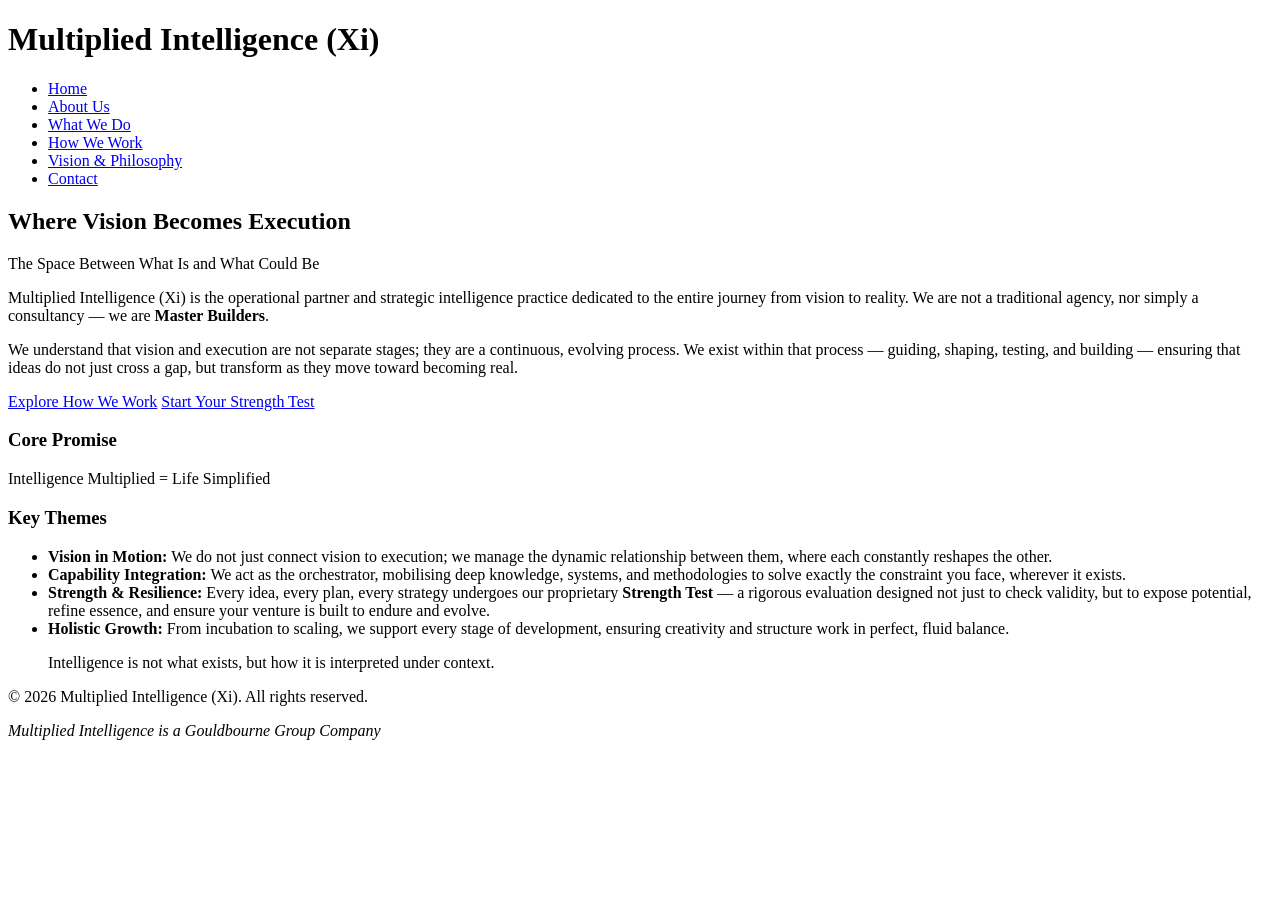
==== main-site/index.html @ 7538bb9e "Update index.html" ====
<!DOCTYPE html>
<html lang="en-GB">
<head>
    <meta charset="UTF-8">
    <meta name="viewport" content="width=device-width, initial-scale=1.0">
    <meta name="description" content="Multiplied Intelligence (Xi) — Strategic Intelligence & Operational Partner. Master Builders bridging vision and execution.">
    <title> (Xi) | Where Vision Becomes Execution</title>
    <!-- ✅ CORRECT CLOUDFLARE PATH -->
    <link rel="stylesheet" href="/styles/styles.css">
</head>
<body>

    <!-- Header -->
    <header class="site-header">
        <div class="container">
            <div class="logo">
                <h1>Multiplied Intelligence<span class="symbol"> (Xi)</span></h1>
            </div>
            <nav class="main-nav">
                <ul>
                    <li><a href="index.html" class="active">Home</a></li>
                    <li><a href="about.html">About Us</a></li>
                    <li><a href="what-we-do.html">What We Do</a></li>
                    <li><a href="how-we-work.html">How We Work</a></li>
                    <li><a href="vision-philosophy.html">Vision & Philosophy</a></li>
                    <li><a href="contact.html">Contact</a></li>
                </ul>
            </nav>
        </div>
    </header>

    <!-- Hero Section -->
    <section class="hero">
        <div class="container">
            <h2>Where Vision Becomes Execution</h2>
            <p class="tagline">The Space Between What Is and What Could Be</p>
            <p>Multiplied Intelligence (Xi) is the operational partner and strategic intelligence practice dedicated to the entire journey from vision to reality. We are not a traditional agency, nor simply a consultancy — we are <strong>Master Builders</strong>.</p>
            <p>We understand that vision and execution are not separate stages; they are a continuous, evolving process. We exist within that process — guiding, shaping, testing, and building — ensuring that ideas do not just cross a gap, but transform as they move toward becoming real.</p>
            <div class="hero-buttons">
                <a href="how-we-work.html" class="btn btn-primary">Explore How We Work</a>
                <a href="contact.html" class="btn btn-secondary">Start Your Strength Test</a>
            </div>
        </div>
    </section>

    <!-- Core Content -->
    <main class="content">
        <div class="container">

            <div class="content-block">
                <h3>Core Promise</h3>
                <p class="promise">Intelligence Multiplied = Life Simplified</p>
            </div>

            <div class="content-block">
                <h3>Key Themes</h3>
                <ul class="themes-list">
                    <li><strong>Vision in Motion:</strong> We do not just connect vision to execution; we manage the dynamic relationship between them, where each constantly reshapes the other.</li>
                    <li><strong>Capability Integration:</strong> We act as the orchestrator, mobilising deep knowledge, systems, and methodologies to solve exactly the constraint you face, wherever it exists.</li>
                    <li><strong>Strength & Resilience:</strong> Every idea, every plan, every strategy undergoes our proprietary <strong>Strength Test</strong> — a rigorous evaluation designed not just to check validity, but to expose potential, refine essence, and ensure your venture is built to endure and evolve.</li>
                    <li><strong>Holistic Growth:</strong> From incubation to scaling, we support every stage of development, ensuring creativity and structure work in perfect, fluid balance.</li>
                </ul>
            </div>

            <div class="content-block highlight">
                <blockquote>
                    Intelligence is not what exists, but how it is interpreted under context.
                </blockquote>
            </div>

        </div>
    </main>

    <!-- Footer -->
    <footer class="site-footer">
        <div class="container">
            <div class="footer-content">
                <p>&copy; 2026 Multiplied Intelligence (Xi). All rights reserved.</p>
                <p><em>Multiplied Intelligence is a Gouldbourne Group Company</em></p>
            </div>
        </div>
    </footer>

</body>
</html>
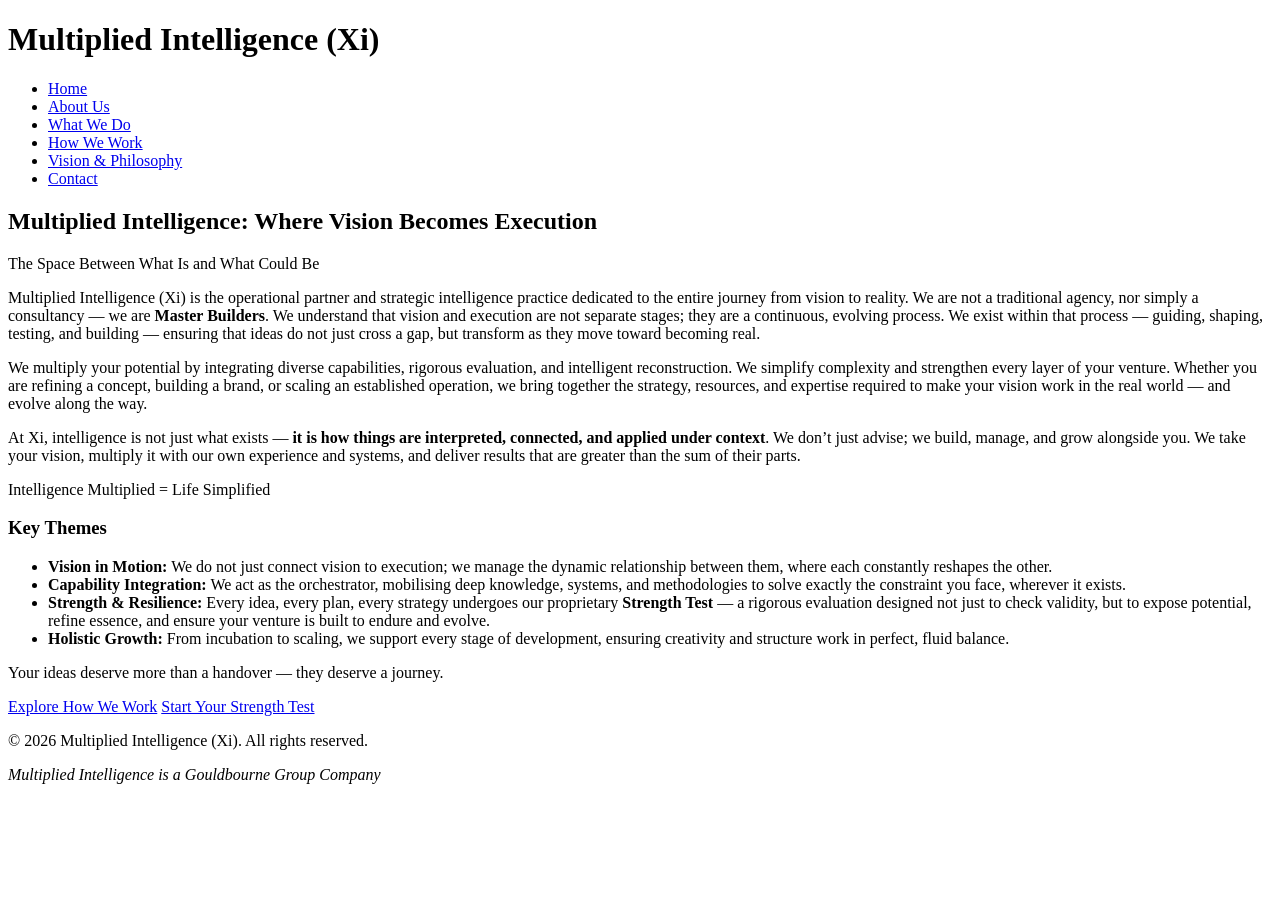
==== commit 46bb88c7: "Update index.html" ====
--- a/main-site/index.html
+++ b/main-site/index.html
@@ -3,9 +3,8 @@
 <head>
     <meta charset="UTF-8">
     <meta name="viewport" content="width=device-width, initial-scale=1.0">
-    <meta name="description" content="Multiplied Intelligence (Xi) — Strategic Intelligence & Operational Partner. Master Builders bridging vision and execution.">
-    <title> (Xi) | Where Vision Becomes Execution</title>
-    <!-- ✅ CORRECT CLOUDFLARE PATH -->
+    <meta name="description" content="Multiplied Intelligence (Xi) — Strategic Intelligence & Operational Partner. Master Builders dedicated to the entire journey from vision to execution.">
+    <title>Multiplied Intelligence (Xi) | Where Vision Becomes Execution</title>
     <link rel="stylesheet" href="/styles/styles.css">
 </head>
 <body>
@@ -22,7 +21,7 @@
                     <li><a href="about.html">About Us</a></li>
                     <li><a href="what-we-do.html">What We Do</a></li>
                     <li><a href="how-we-work.html">How We Work</a></li>
-                    <li><a href="vision-philosophy.html">Vision & Philosophy</a></li>
+                    <li><a href="vision.html">Vision & Philosophy</a></li>
                     <li><a href="contact.html">Contact</a></li>
                 </ul>
             </nav>
@@ -32,23 +31,16 @@
     <!-- Hero Section -->
     <section class="hero">
         <div class="container">
-            <h2>Where Vision Becomes Execution</h2>
+            <h2>Multiplied Intelligence: Where Vision Becomes Execution</h2>
             <p class="tagline">The Space Between What Is and What Could Be</p>
-            <p>Multiplied Intelligence (Xi) is the operational partner and strategic intelligence practice dedicated to the entire journey from vision to reality. We are not a traditional agency, nor simply a consultancy — we are <strong>Master Builders</strong>.</p>
-            <p>We understand that vision and execution are not separate stages; they are a continuous, evolving process. We exist within that process — guiding, shaping, testing, and building — ensuring that ideas do not just cross a gap, but transform as they move toward becoming real.</p>
-            <div class="hero-buttons">
-                <a href="how-we-work.html" class="btn btn-primary">Explore How We Work</a>
-                <a href="contact.html" class="btn btn-secondary">Start Your Strength Test</a>
-            </div>
-        </div>
-    </section>
 
-    <!-- Core Content -->
-    <main class="content">
-        <div class="container">
+            <p>Multiplied Intelligence (Xi) is the operational partner and strategic intelligence practice dedicated to the entire journey from vision to reality. We are not a traditional agency, nor simply a consultancy — we are <strong>Master Builders</strong>. We understand that vision and execution are not separate stages; they are a continuous, evolving process. We exist within that process — guiding, shaping, testing, and building — ensuring that ideas do not just cross a gap, but transform as they move toward becoming real.</p>
 
-            <div class="content-block">
-                <h3>Core Promise</h3>
+            <p>We multiply your potential by integrating diverse capabilities, rigorous evaluation, and intelligent reconstruction. We simplify complexity and strengthen every layer of your venture. Whether you are refining a concept, building a brand, or scaling an established operation, we bring together the strategy, resources, and expertise required to make your vision work in the real world — and evolve along the way.</p>
+
+            <p>At Xi, intelligence is not just what exists — <strong>it is how things are interpreted, connected, and applied under context</strong>. We don’t just advise; we build, manage, and grow alongside you. We take your vision, multiply it with our own experience and systems, and deliver results that are greater than the sum of their parts.</p>
+
+            <div class="content-block highlight">
                 <p class="promise">Intelligence Multiplied = Life Simplified</p>
             </div>
 
@@ -62,14 +54,13 @@
                 </ul>
             </div>
 
-            <div class="content-block highlight">
-                <blockquote>
-                    Intelligence is not what exists, but how it is interpreted under context.
-                </blockquote>
+            <p>Your ideas deserve more than a handover — they deserve a journey.</p>
+            <div class="hero-buttons">
+                <a href="how-we-work.html" class="btn btn-primary">Explore How We Work</a>
+                <a href="contact.html" class="btn btn-secondary">Start Your Strength Test</a>
             </div>
-
         </div>
-    </main>
+    </section>
 
     <!-- Footer -->
     <footer class="site-footer">
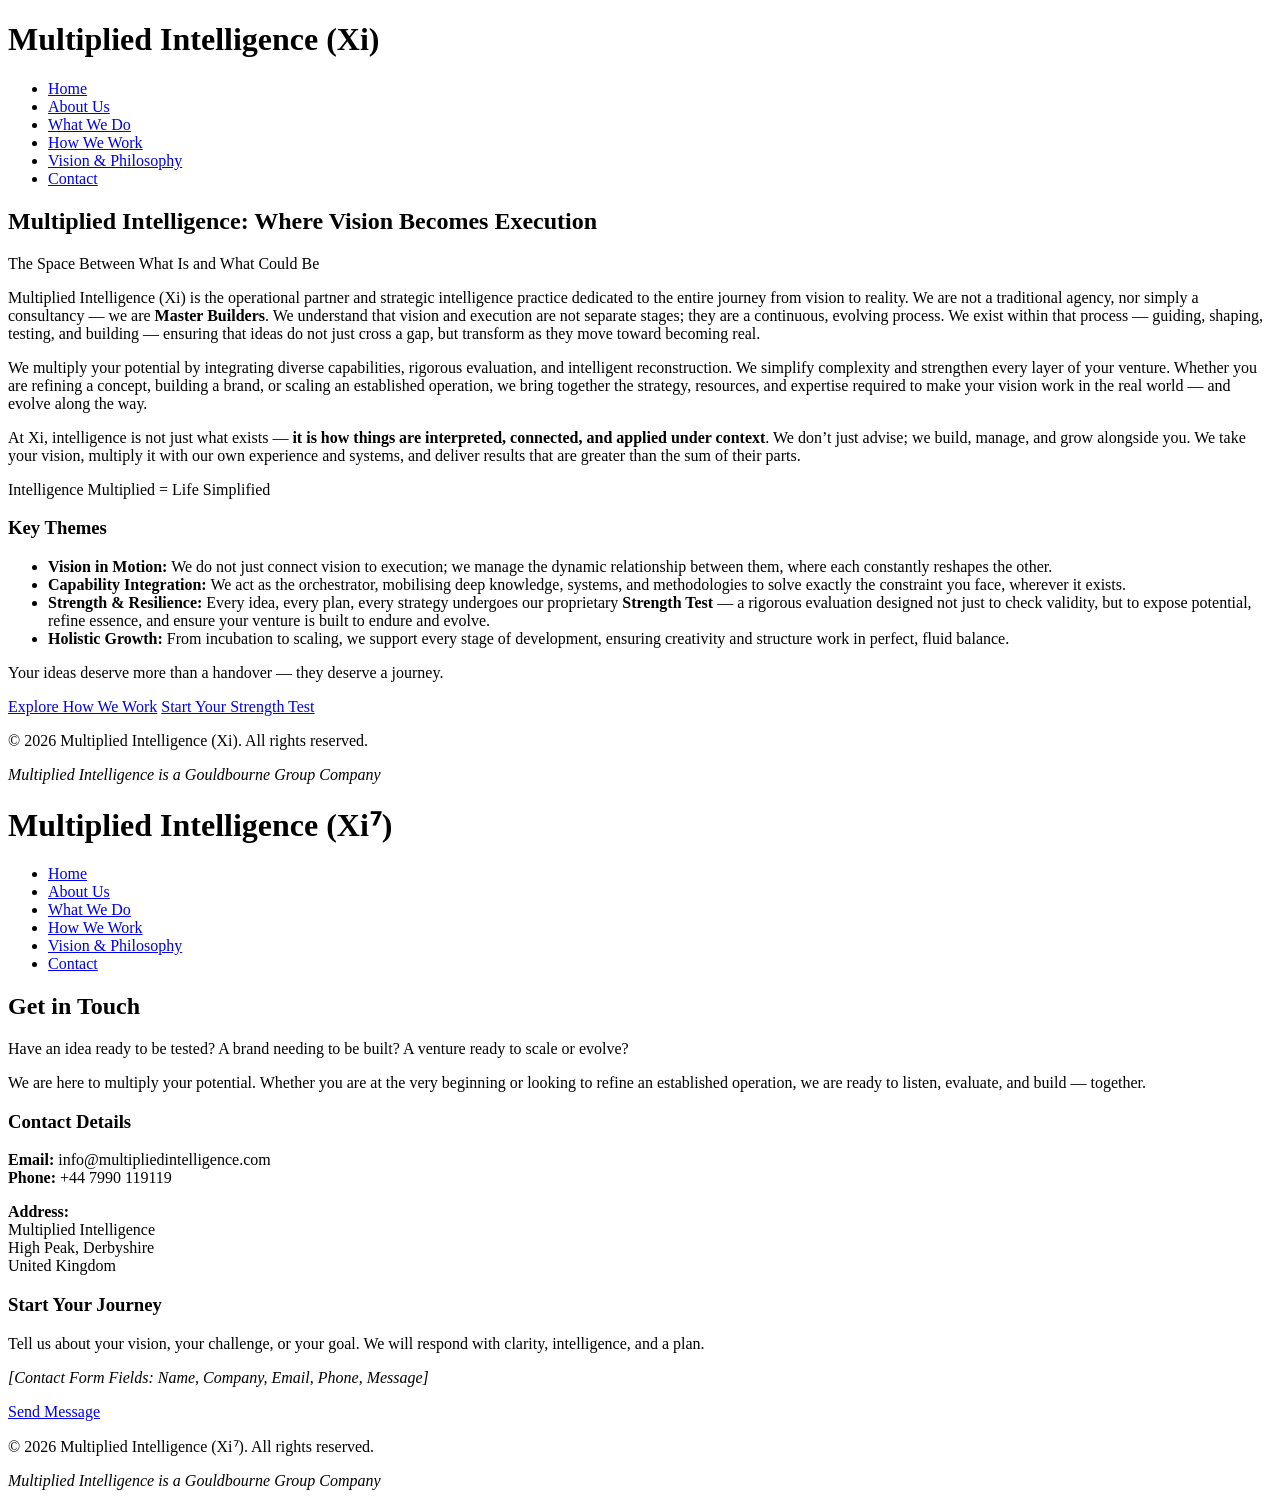
==== commit 0c7ac03d: "Update index.html" ====
--- a/main-site/index.html
+++ b/main-site/index.html
@@ -71,6 +71,91 @@
             </div>
         </div>
     </footer>
+<!DOCTYPE html>
+<html lang="en-GB">
+<head>
+    <meta charset="UTF-8">
+    <meta name="viewport" content="width=device-width, initial-scale=1.0">
+    <meta name="description" content="Contact Multiplied Intelligence (Xi) — Have an idea ready to be tested? A brand needing to be built? Get in touch to multiply your potential.">
+    <title>Contact | Multiplied Intelligence (Xi)</title>
+    <link rel="stylesheet" href="/styles/styles.css">
+</head>
+<body>
+
+    <!-- Header -->
+    <header class="site-header">
+        <div class="container">
+            <div class="logo">
+                <h1>Multiplied Intelligence<span class="symbol"> (Xi⁷)</span></h1>
+            </div>
+            <nav class="main-nav">
+                <ul>
+                    <li><a href="index.html">Home</a></li>
+                    <li><a href="about.html">About Us</a></li>
+                    <li><a href="what-we-do.html">What We Do</a></li>
+                    <li><a href="how-we-work.html">How We Work</a></li>
+                    <li><a href="vision.html">Vision & Philosophy</a></li>
+                    <li><a href="contact.html" class="active">Contact</a></li>
+                </ul>
+            </nav>
+        </div>
+    </header>
+
+    <!-- Hero Section -->
+    <section class="hero">
+        <div class="container">
+            <h2>Get in Touch</h2>
+            <p>Have an idea ready to be tested? A brand needing to be built? A venture ready to scale or evolve?</p>
+            <p>We are here to multiply your potential. Whether you are at the very beginning or looking to refine an established operation, we are ready to listen, evaluate, and build — together.</p>
+        </div>
+    </section>
+
+    <!-- Main Content -->
+    <main class="content">
+        <div class="container">
+            <div class="content-block">
+                <h3>Contact Details</h3>
+                <p><strong>Email:</strong> info@multipliedintelligence.com<br>
+                <strong>Phone:</strong> +44 7990 119119</p>
+                <p><strong>Address:</strong><br>
+                Multiplied Intelligence<br>
+                High Peak, Derbyshire<br>
+                United Kingdom</p>
+            </div>
+            <div class="content-block highlight">
+                <h3>Start Your Journey</h3>
+                <p>Tell us about your vision, your challenge, or your goal. We will respond with clarity, intelligence, and a plan.</p>
+                <p><em>[Contact Form Fields: Name, Company, Email, Phone, Message]</em></p>
+                <a href="#" class="btn btn-secondary">Send Message</a>
+            </div>
+        </div>
+    </main>
+
+    <!-- Footer -->
+    <footer class="site-footer">
+        <div class="container">
+            <div class="footer-content">
+                <p>&copy; 2026 Multiplied Intelligence (Xi⁷). All rights reserved.</p>
+                <p><em>Multiplied Intelligence is a Gouldbourne Group Company</em></p>
+            </div>
+        </div>
+    </footer>
+
+    <!-- Auto-scroll active navigation into view on mobile -->
+    <script>
+    window.addEventListener('load', function() {
+      const nav = document.querySelector('.main-nav');
+      const activeLink = document.querySelector('.main-nav a.active');
+      if (!nav || !activeLink) return;
+      const navWidth = nav.offsetWidth;
+      const linkLeft = activeLink.offsetLeft;
+      const linkWidth = activeLink.offsetWidth;
+      const scrollPos = linkLeft - (navWidth / 2) + (linkWidth / 2);
+      const finalScroll = Math.max(0, Math.min(scrollPos, nav.scrollWidth - navWidth));
+      nav.scrollTo({ left: finalScroll, behavior: 'smooth' });
+    });
+    </script>
 
 </body>
 </html>
+    
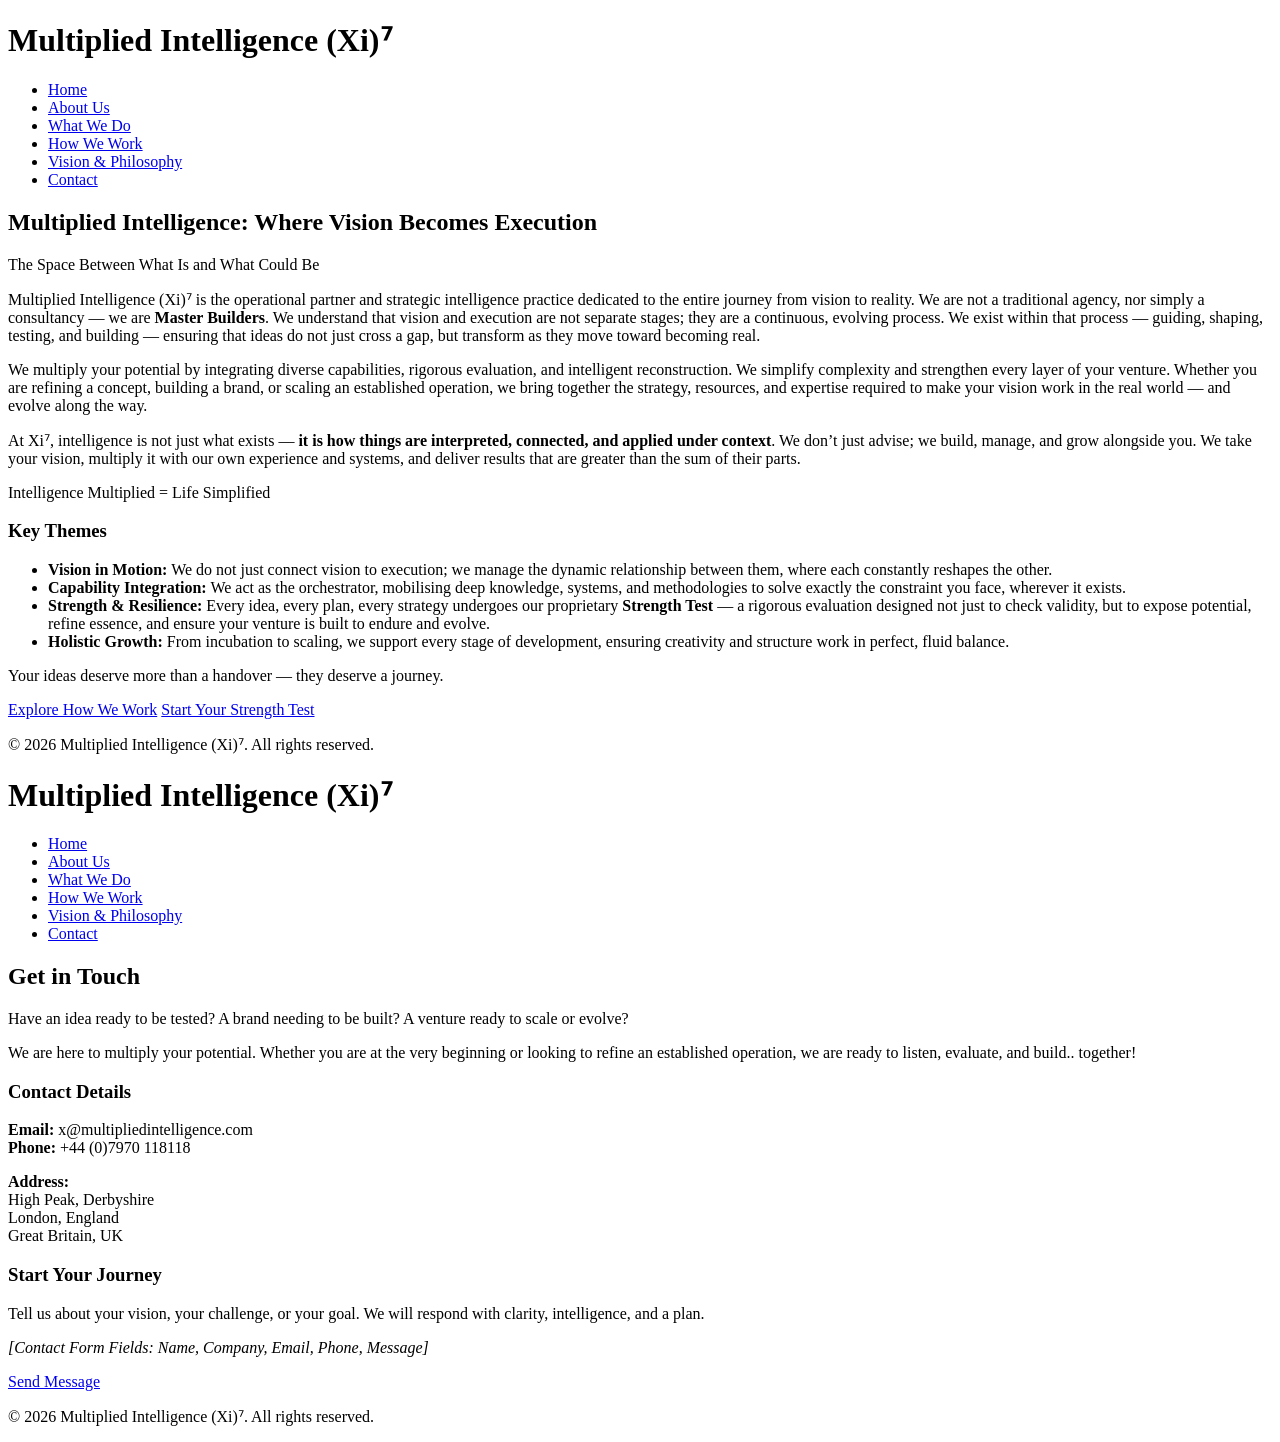
==== commit 681cbae8: "Update index.html" ====
--- a/main-site/index.html
+++ b/main-site/index.html
@@ -3,8 +3,8 @@
 <head>
     <meta charset="UTF-8">
     <meta name="viewport" content="width=device-width, initial-scale=1.0">
-    <meta name="description" content="Multiplied Intelligence (Xi) — Strategic Intelligence & Operational Partner. Master Builders dedicated to the entire journey from vision to execution.">
-    <title>Multiplied Intelligence (Xi) | Where Vision Becomes Execution</title>
+    <meta name="description" content="Multiplied Intelligence (Xi)⁷ — Strategic Intelligence & Operational Partner. Master Builders dedicated to the entire journey from vision to execution.">
+    <title>(Xi)⁷ | Where Vision Becomes Execution</title>
     <link rel="stylesheet" href="/styles/styles.css">
 </head>
 <body>
@@ -13,7 +13,7 @@
     <header class="site-header">
         <div class="container">
             <div class="logo">
-                <h1>Multiplied Intelligence<span class="symbol"> (Xi)</span></h1>
+                <h1>Multiplied Intelligence<span class="symbol"> (Xi)⁷</span></h1>
             </div>
             <nav class="main-nav">
                 <ul>
@@ -34,11 +34,11 @@
             <h2>Multiplied Intelligence: Where Vision Becomes Execution</h2>
             <p class="tagline">The Space Between What Is and What Could Be</p>
 
-            <p>Multiplied Intelligence (Xi) is the operational partner and strategic intelligence practice dedicated to the entire journey from vision to reality. We are not a traditional agency, nor simply a consultancy — we are <strong>Master Builders</strong>. We understand that vision and execution are not separate stages; they are a continuous, evolving process. We exist within that process — guiding, shaping, testing, and building — ensuring that ideas do not just cross a gap, but transform as they move toward becoming real.</p>
+            <p>Multiplied Intelligence (Xi)⁷ is the operational partner and strategic intelligence practice dedicated to the entire journey from vision to reality. We are not a traditional agency, nor simply a consultancy — we are <strong>Master Builders</strong>. We understand that vision and execution are not separate stages; they are a continuous, evolving process. We exist within that process — guiding, shaping, testing, and building — ensuring that ideas do not just cross a gap, but transform as they move toward becoming real.</p>
 
             <p>We multiply your potential by integrating diverse capabilities, rigorous evaluation, and intelligent reconstruction. We simplify complexity and strengthen every layer of your venture. Whether you are refining a concept, building a brand, or scaling an established operation, we bring together the strategy, resources, and expertise required to make your vision work in the real world — and evolve along the way.</p>
 
-            <p>At Xi, intelligence is not just what exists — <strong>it is how things are interpreted, connected, and applied under context</strong>. We don’t just advise; we build, manage, and grow alongside you. We take your vision, multiply it with our own experience and systems, and deliver results that are greater than the sum of their parts.</p>
+            <p>At Xi⁷, intelligence is not just what exists — <strong>it is how things are interpreted, connected, and applied under context</strong>. We don’t just advise; we build, manage, and grow alongside you. We take your vision, multiply it with our own experience and systems, and deliver results that are greater than the sum of their parts.</p>
 
             <div class="content-block highlight">
                 <p class="promise">Intelligence Multiplied = Life Simplified</p>
@@ -66,8 +66,7 @@
     <footer class="site-footer">
         <div class="container">
             <div class="footer-content">
-                <p>&copy; 2026 Multiplied Intelligence (Xi). All rights reserved.</p>
-                <p><em>Multiplied Intelligence is a Gouldbourne Group Company</em></p>
+                <p>&copy; 2026 Multiplied Intelligence (Xi)⁷. All rights reserved.</p>
             </div>
         </div>
     </footer>
@@ -76,8 +75,8 @@
 <head>
     <meta charset="UTF-8">
     <meta name="viewport" content="width=device-width, initial-scale=1.0">
-    <meta name="description" content="Contact Multiplied Intelligence (Xi) — Have an idea ready to be tested? A brand needing to be built? Get in touch to multiply your potential.">
-    <title>Contact | Multiplied Intelligence (Xi)</title>
+    <meta name="description" content="Contact Multiplied Intelligence (Xi)⁷ — Have an idea ready to be tested? A brand needing to be built? Get in touch to multiply your potential.">
+    <title>Contact | Multiplied Intelligence (Xi)⁷</title>
     <link rel="stylesheet" href="/styles/styles.css">
 </head>
 <body>
@@ -86,7 +85,7 @@
     <header class="site-header">
         <div class="container">
             <div class="logo">
-                <h1>Multiplied Intelligence<span class="symbol"> (Xi⁷)</span></h1>
+                <h1>Multiplied Intelligence<span class="symbol"> (Xi)⁷</span></h1>
             </div>
             <nav class="main-nav">
                 <ul>
@@ -106,7 +105,7 @@
         <div class="container">
             <h2>Get in Touch</h2>
             <p>Have an idea ready to be tested? A brand needing to be built? A venture ready to scale or evolve?</p>
-            <p>We are here to multiply your potential. Whether you are at the very beginning or looking to refine an established operation, we are ready to listen, evaluate, and build — together.</p>
+            <p>We are here to multiply your potential. Whether you are at the very beginning or looking to refine an established operation, we are ready to listen, evaluate, and build.. together!</p>
         </div>
     </section>
 
@@ -115,12 +114,13 @@
         <div class="container">
             <div class="content-block">
                 <h3>Contact Details</h3>
-                <p><strong>Email:</strong> info@multipliedintelligence.com<br>
-                <strong>Phone:</strong> +44 7990 119119</p>
+                <p><strong>Email:</strong> x@multipliedintelligence.com<br>
+                <strong>Phone:</strong> +44 (0)7970 118118</p>
                 <p><strong>Address:</strong><br>
-                Multiplied Intelligence<br>
                 High Peak, Derbyshire<br>
-                United Kingdom</p>
+                London, England<br>
+                Great Britain, UK</p>
+                
             </div>
             <div class="content-block highlight">
                 <h3>Start Your Journey</h3>
@@ -135,8 +135,7 @@
     <footer class="site-footer">
         <div class="container">
             <div class="footer-content">
-                <p>&copy; 2026 Multiplied Intelligence (Xi⁷). All rights reserved.</p>
-                <p><em>Multiplied Intelligence is a Gouldbourne Group Company</em></p>
+                <p>&copy; 2026 Multiplied Intelligence (Xi)⁷. All rights reserved.</p>
             </div>
         </div>
     </footer>
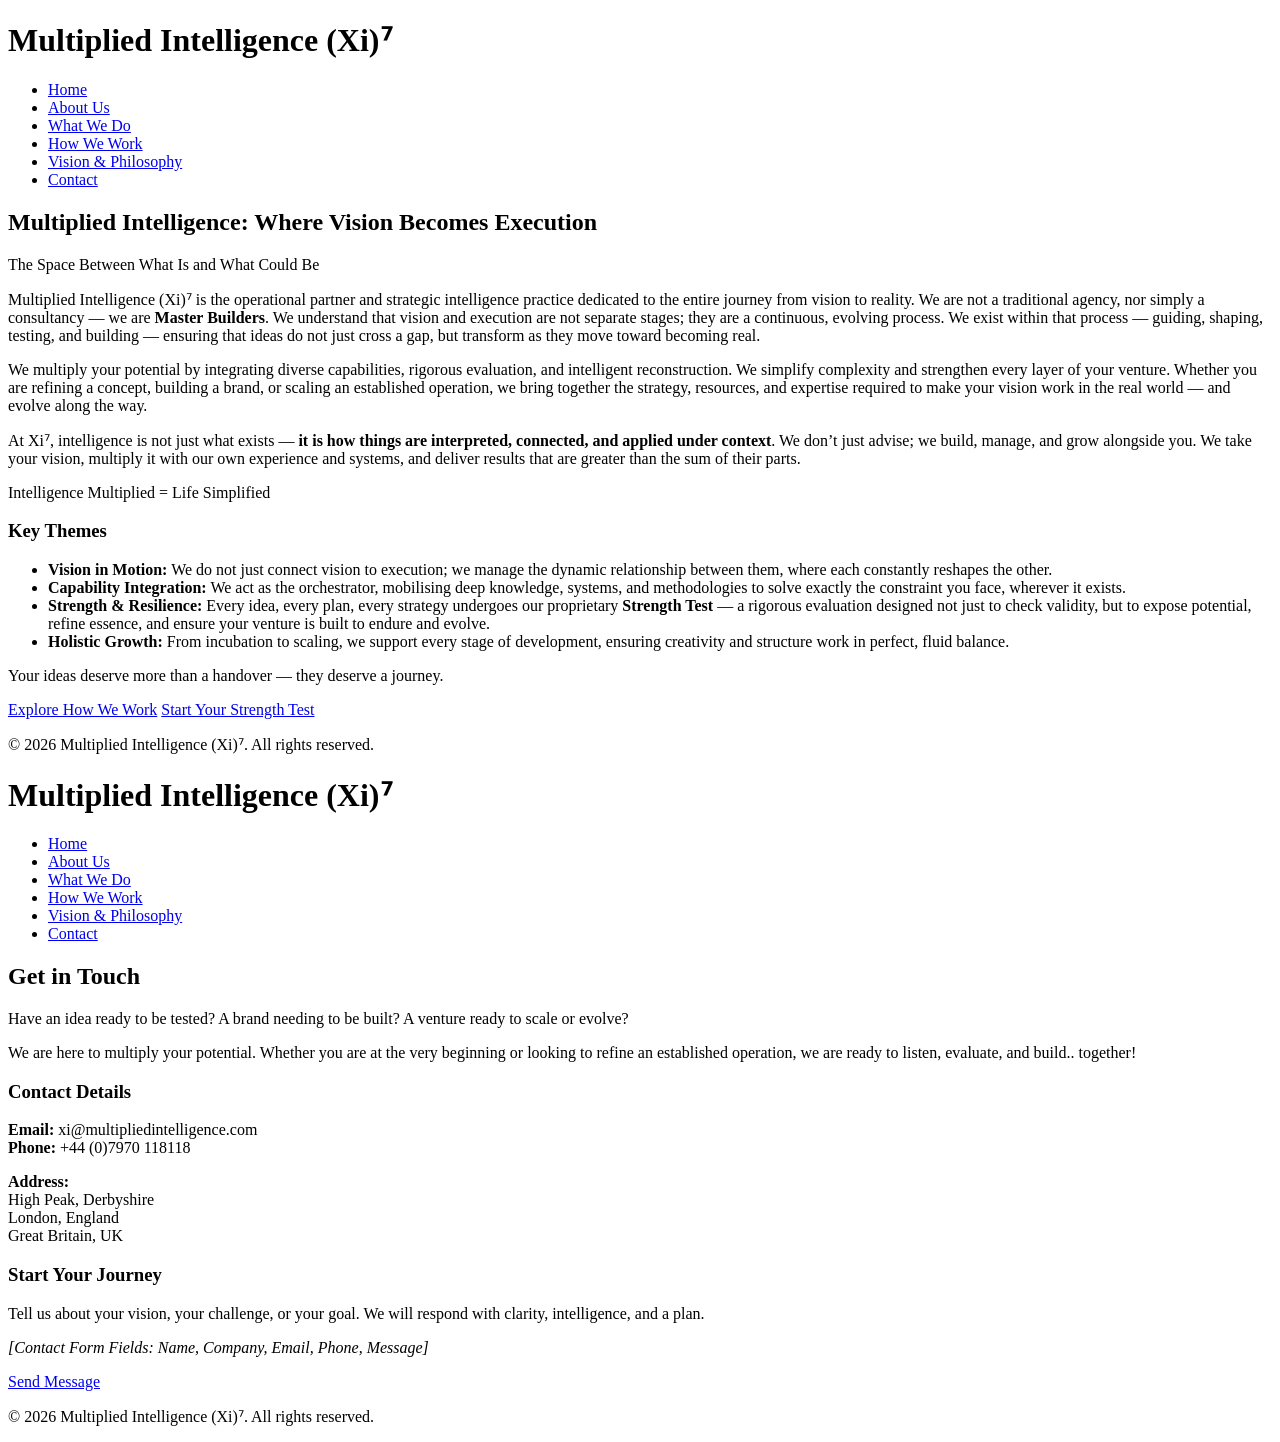
==== commit 090a1563: "Update index.html" ====
--- a/main-site/index.html
+++ b/main-site/index.html
@@ -114,7 +114,7 @@
         <div class="container">
             <div class="content-block">
                 <h3>Contact Details</h3>
-                <p><strong>Email:</strong> x@multipliedintelligence.com<br>
+                <p><strong>Email:</strong> xi@multipliedintelligence.com<br>
                 <strong>Phone:</strong> +44 (0)7970 118118</p>
                 <p><strong>Address:</strong><br>
                 High Peak, Derbyshire<br>
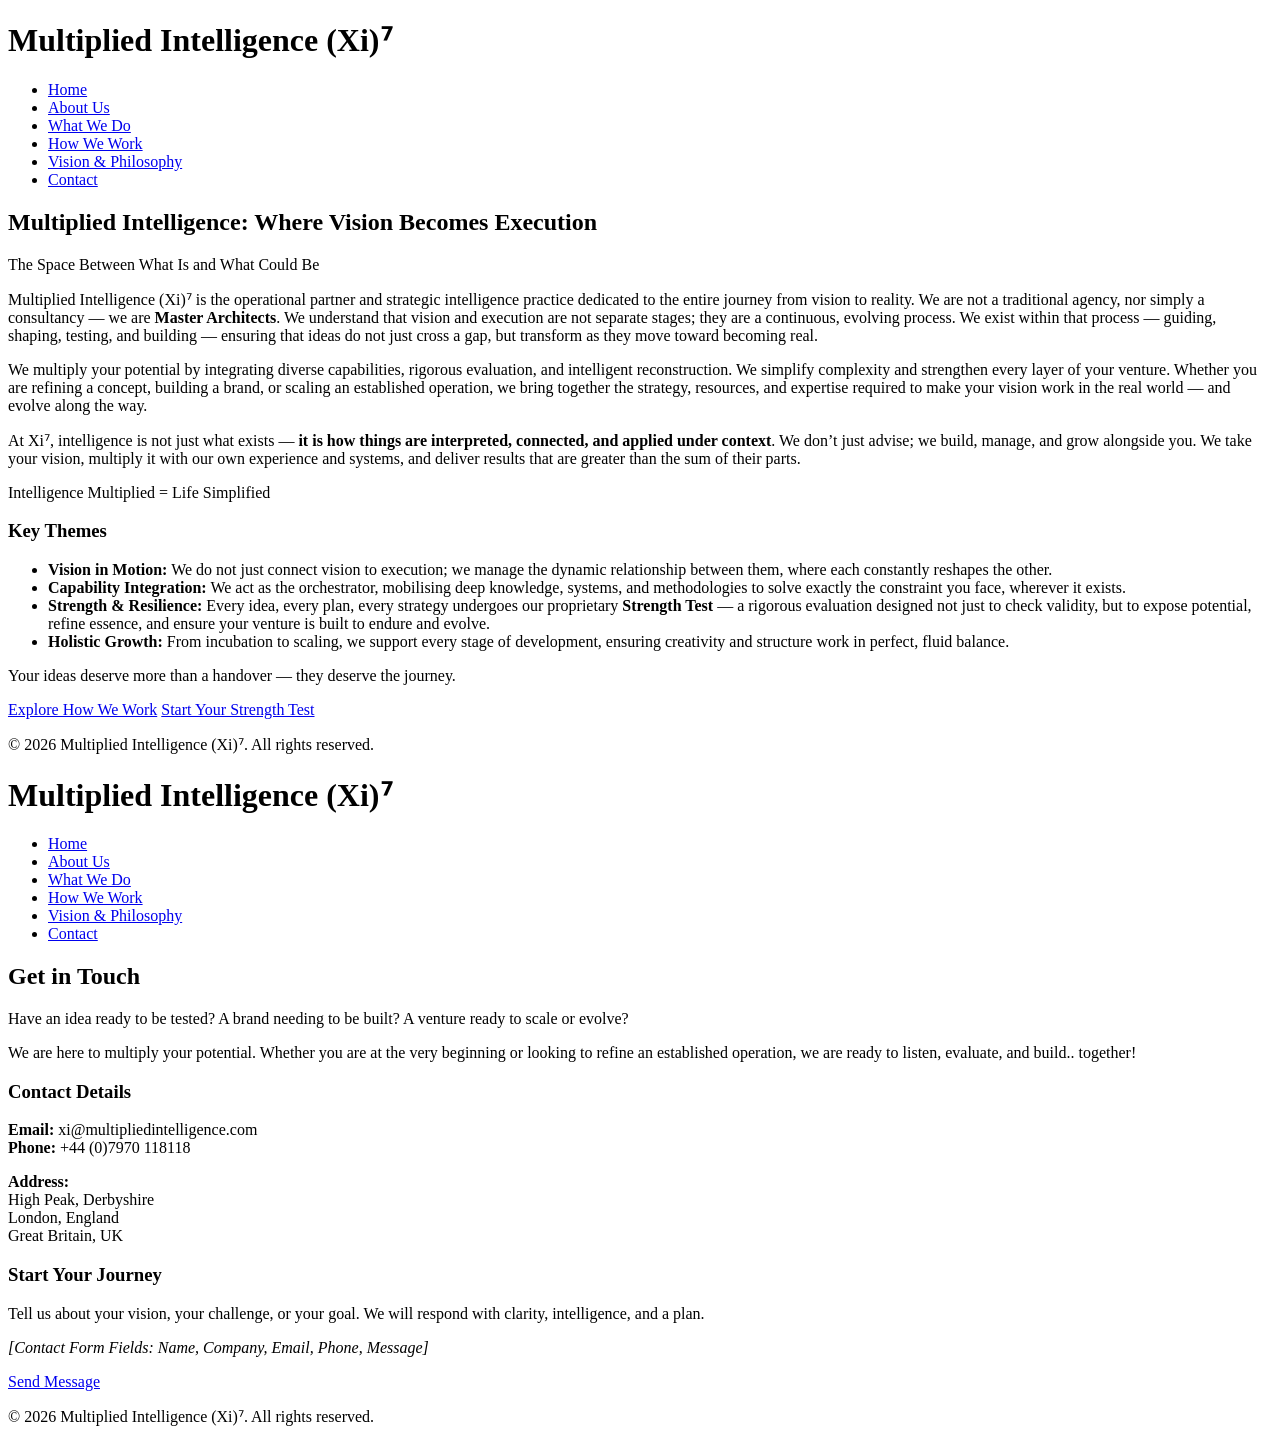
==== commit 73468b93: "Update index.html" ====
--- a/main-site/index.html
+++ b/main-site/index.html
@@ -34,7 +34,7 @@
             <h2>Multiplied Intelligence: Where Vision Becomes Execution</h2>
             <p class="tagline">The Space Between What Is and What Could Be</p>
 
-            <p>Multiplied Intelligence (Xi)⁷ is the operational partner and strategic intelligence practice dedicated to the entire journey from vision to reality. We are not a traditional agency, nor simply a consultancy — we are <strong>Master Builders</strong>. We understand that vision and execution are not separate stages; they are a continuous, evolving process. We exist within that process — guiding, shaping, testing, and building — ensuring that ideas do not just cross a gap, but transform as they move toward becoming real.</p>
+            <p>Multiplied Intelligence (Xi)⁷ is the operational partner and strategic intelligence practice dedicated to the entire journey from vision to reality. We are not a traditional agency, nor simply a consultancy — we are <strong>Master Architects</strong>. We understand that vision and execution are not separate stages; they are a continuous, evolving process. We exist within that process — guiding, shaping, testing, and building — ensuring that ideas do not just cross a gap, but transform as they move toward becoming real.</p>
 
             <p>We multiply your potential by integrating diverse capabilities, rigorous evaluation, and intelligent reconstruction. We simplify complexity and strengthen every layer of your venture. Whether you are refining a concept, building a brand, or scaling an established operation, we bring together the strategy, resources, and expertise required to make your vision work in the real world — and evolve along the way.</p>
 
@@ -54,7 +54,7 @@
                 </ul>
             </div>
 
-            <p>Your ideas deserve more than a handover — they deserve a journey.</p>
+            <p>Your ideas deserve more than a handover — they deserve the journey.</p>
             <div class="hero-buttons">
                 <a href="how-we-work.html" class="btn btn-primary">Explore How We Work</a>
                 <a href="contact.html" class="btn btn-secondary">Start Your Strength Test</a>
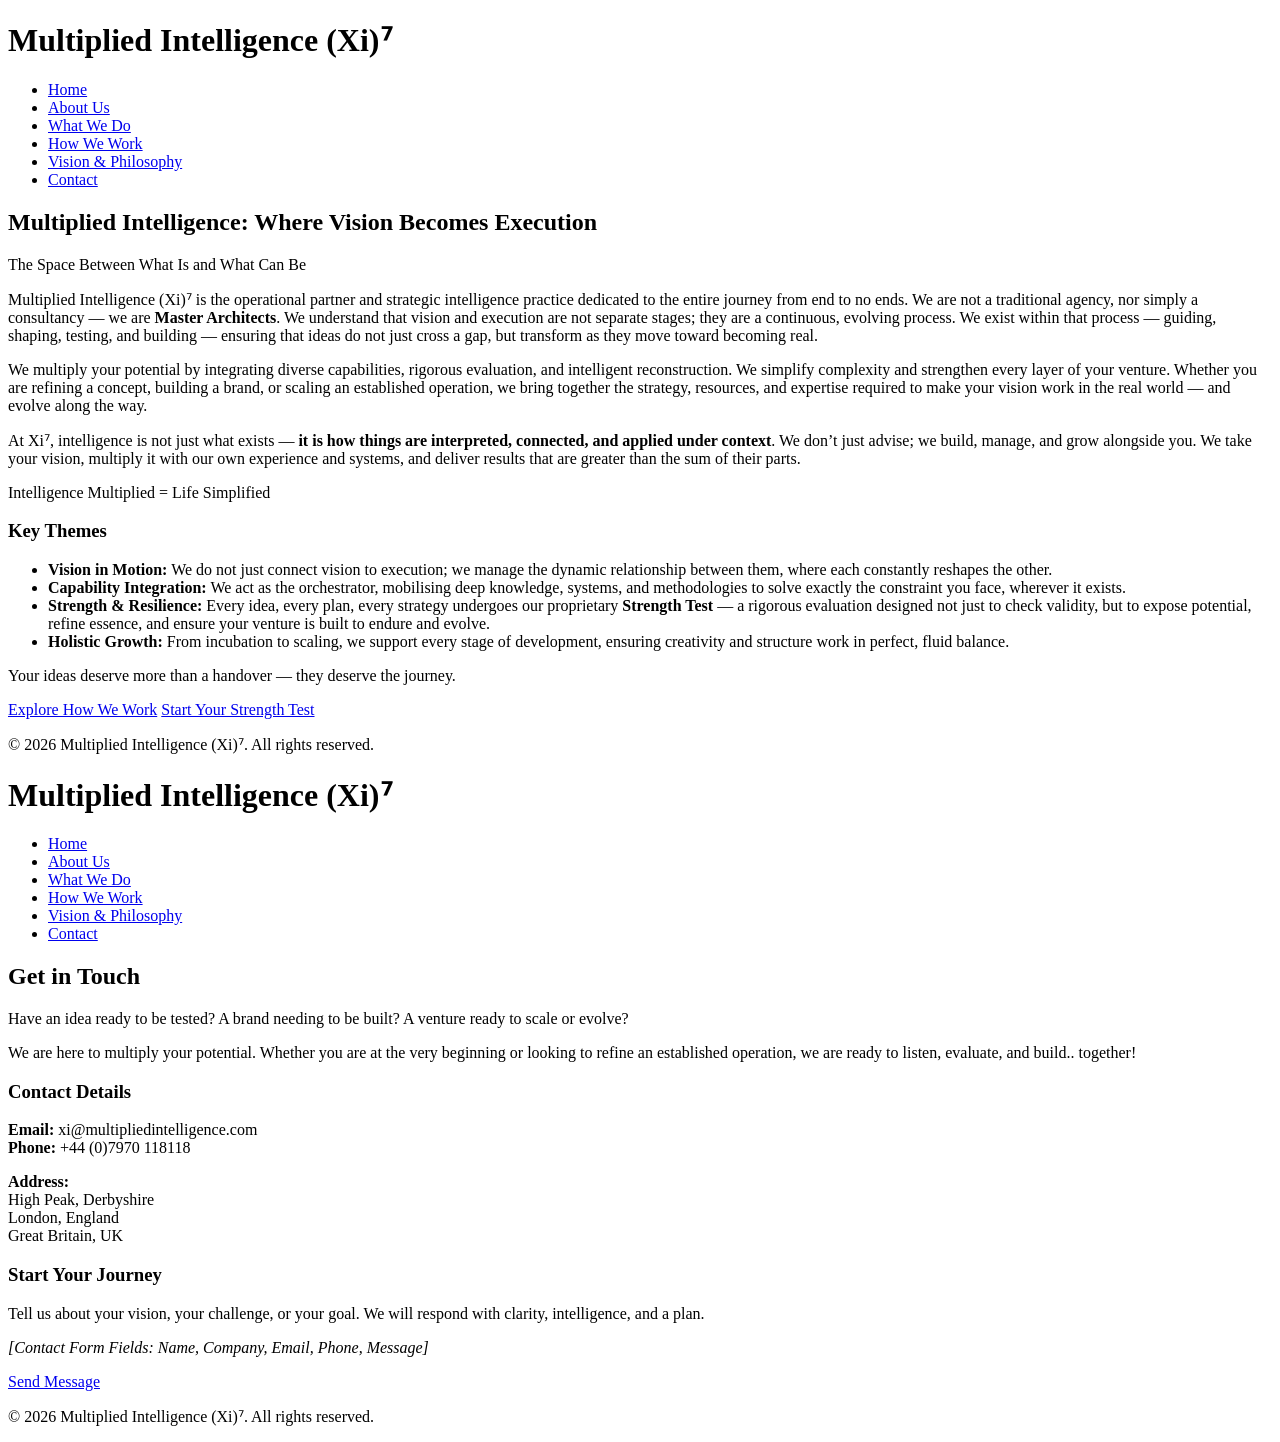
==== commit cddda7e0: "Update index.html" ====
--- a/main-site/index.html
+++ b/main-site/index.html
@@ -3,7 +3,7 @@
 <head>
     <meta charset="UTF-8">
     <meta name="viewport" content="width=device-width, initial-scale=1.0">
-    <meta name="description" content="Multiplied Intelligence (Xi)⁷ — Strategic Intelligence & Operational Partner. Master Builders dedicated to the entire journey from vision to execution.">
+    <meta name="description" content="Multiplied Intelligence (Xi)⁷ — Strategic Intelligence & Operational Partner. Masters in dedicating to the entire journey from vision to execution.">
     <title>(Xi)⁷ | Where Vision Becomes Execution</title>
     <link rel="stylesheet" href="/styles/styles.css">
 </head>
@@ -32,9 +32,9 @@
     <section class="hero">
         <div class="container">
             <h2>Multiplied Intelligence: Where Vision Becomes Execution</h2>
-            <p class="tagline">The Space Between What Is and What Could Be</p>
+            <p class="tagline">The Space Between What Is and What Can Be</p>
 
-            <p>Multiplied Intelligence (Xi)⁷ is the operational partner and strategic intelligence practice dedicated to the entire journey from vision to reality. We are not a traditional agency, nor simply a consultancy — we are <strong>Master Architects</strong>. We understand that vision and execution are not separate stages; they are a continuous, evolving process. We exist within that process — guiding, shaping, testing, and building — ensuring that ideas do not just cross a gap, but transform as they move toward becoming real.</p>
+            <p>Multiplied Intelligence (Xi)⁷ is the operational partner and strategic intelligence practice dedicated to the entire journey from end to no ends. We are not a traditional agency, nor simply a consultancy — we are <strong>Master Architects</strong>. We understand that vision and execution are not separate stages; they are a continuous, evolving process. We exist within that process — guiding, shaping, testing, and building — ensuring that ideas do not just cross a gap, but transform as they move toward becoming real.</p>
 
             <p>We multiply your potential by integrating diverse capabilities, rigorous evaluation, and intelligent reconstruction. We simplify complexity and strengthen every layer of your venture. Whether you are refining a concept, building a brand, or scaling an established operation, we bring together the strategy, resources, and expertise required to make your vision work in the real world — and evolve along the way.</p>
 
